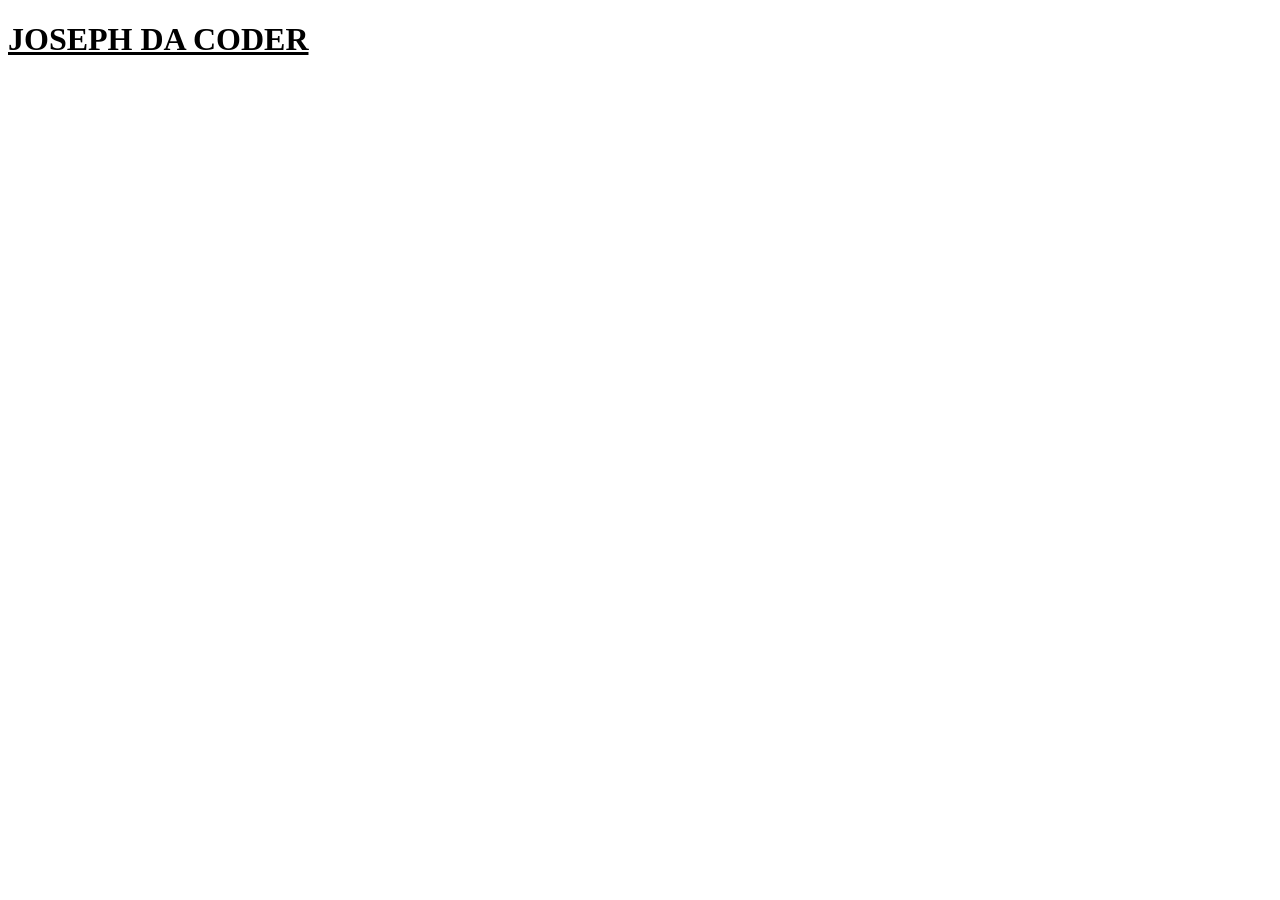
==== index.html @ 63732878 "JeyDaCoder" ====
<!DOCTYPE html>
<html lang="en">
<head>
    <meta charset="UTF-8">
    <meta name="viewport" content="width=device-width, initial-scale=1.0">
    <title>Document</title>
</head>
<body>
    <h1> <u> JOSEPH DA CODER </u> </h1>
</body>
</html>
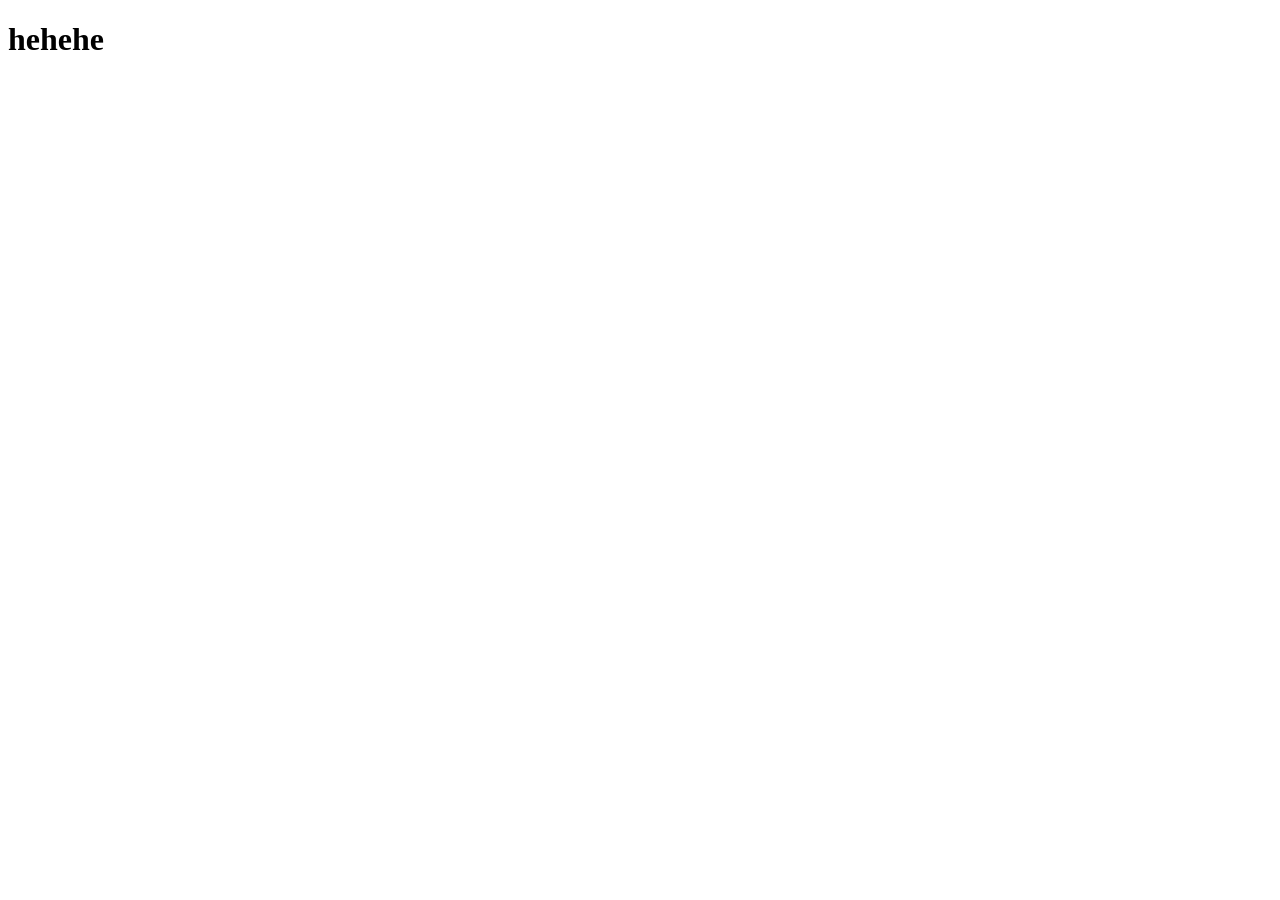
==== commit 0d9e56f4: "hi maam" ====
--- a/index.html
+++ b/index.html
@@ -3,9 +3,9 @@
 <head>
     <meta charset="UTF-8">
     <meta name="viewport" content="width=device-width, initial-scale=1.0">
-    <title>Document</title>
+    <title>This is an HTML</title>
 </head>
 <body>
-    <h1> <u> JOSEPH DA CODER </u> </h1>
+    <h1>hehehe</h1>
 </body>
 </html>
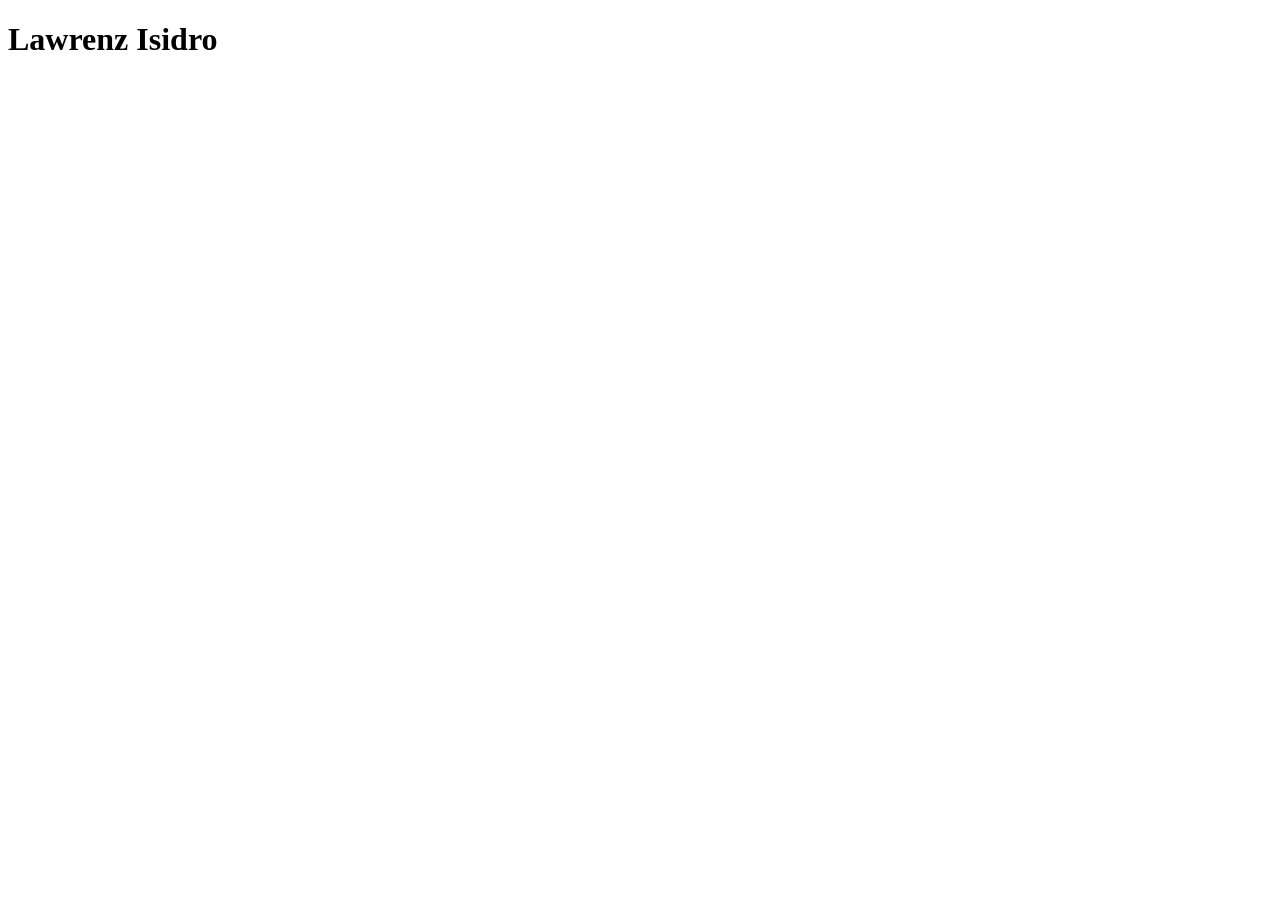
==== commit 68c6968a: "initial" ====
--- a/index.html
+++ b/index.html
@@ -3,9 +3,9 @@
 <head>
     <meta charset="UTF-8">
     <meta name="viewport" content="width=device-width, initial-scale=1.0">
-    <title>This is an HTML</title>
+    <title>Isidro</title>
 </head>
 <body>
-    <h1>hehehe</h1>
+    <h1>Lawrenz Isidro</h1>
 </body>
 </html>
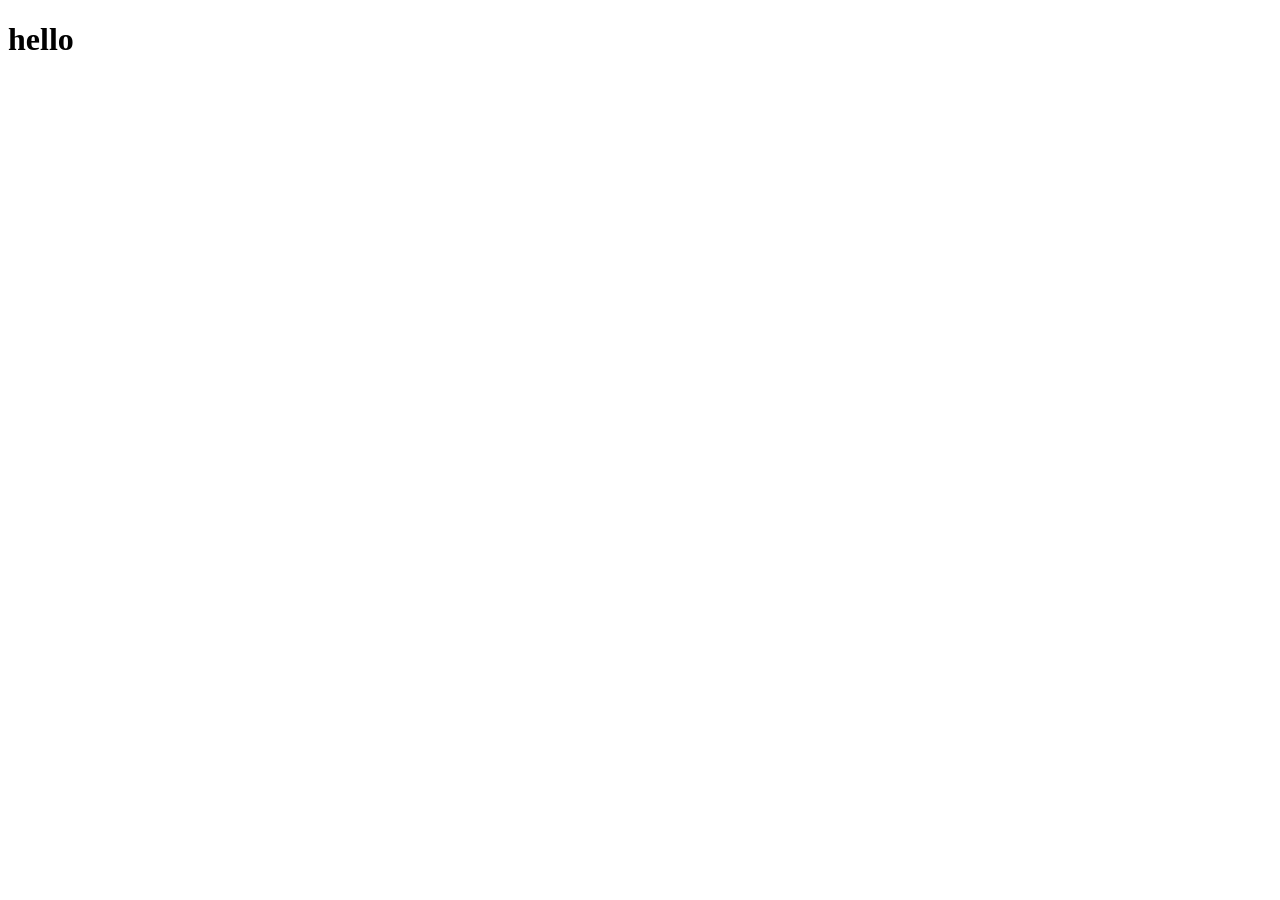
==== commit 4a0a8ffc: "Test" ====
--- a/index.html
+++ b/index.html
@@ -2,10 +2,10 @@
 <html lang="en">
 <head>
     <meta charset="UTF-8">
-    <meta name="viewport" content="width=device-width, initial-scale=1.0">
-    <title>Isidro</title>
+    <meta name="viewport" content="width=h1, initial-scale=1.0">
+    <title>Document</title>
 </head>
 <body>
-    <h1>Lawrenz Isidro</h1>
+    <h1>hello</h1>
 </body>
 </html>
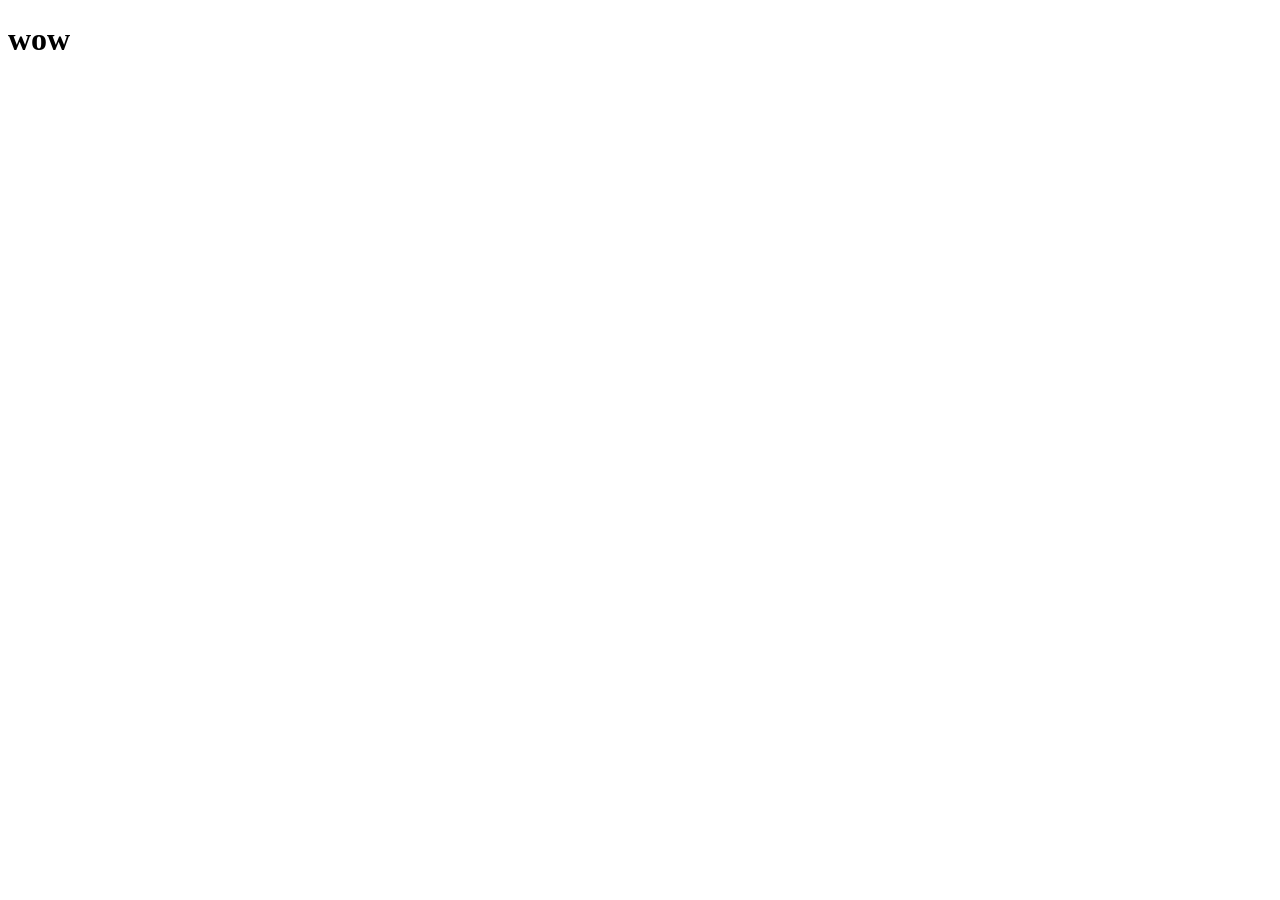
==== commit 750a3375: "initial" ====
--- a/index.html
+++ b/index.html
@@ -2,10 +2,10 @@
 <html lang="en">
 <head>
     <meta charset="UTF-8">
-    <meta name="viewport" content="width=h1, initial-scale=1.0">
-    <title>Document</title>
+    <meta name="viewport" content="width=device-width, initial-scale=1.0">
+    <title>Casora</title>
 </head>
 <body>
-    <h1>hello</h1>
+    <h1> wow</h1>
 </body>
-</html>+</html>
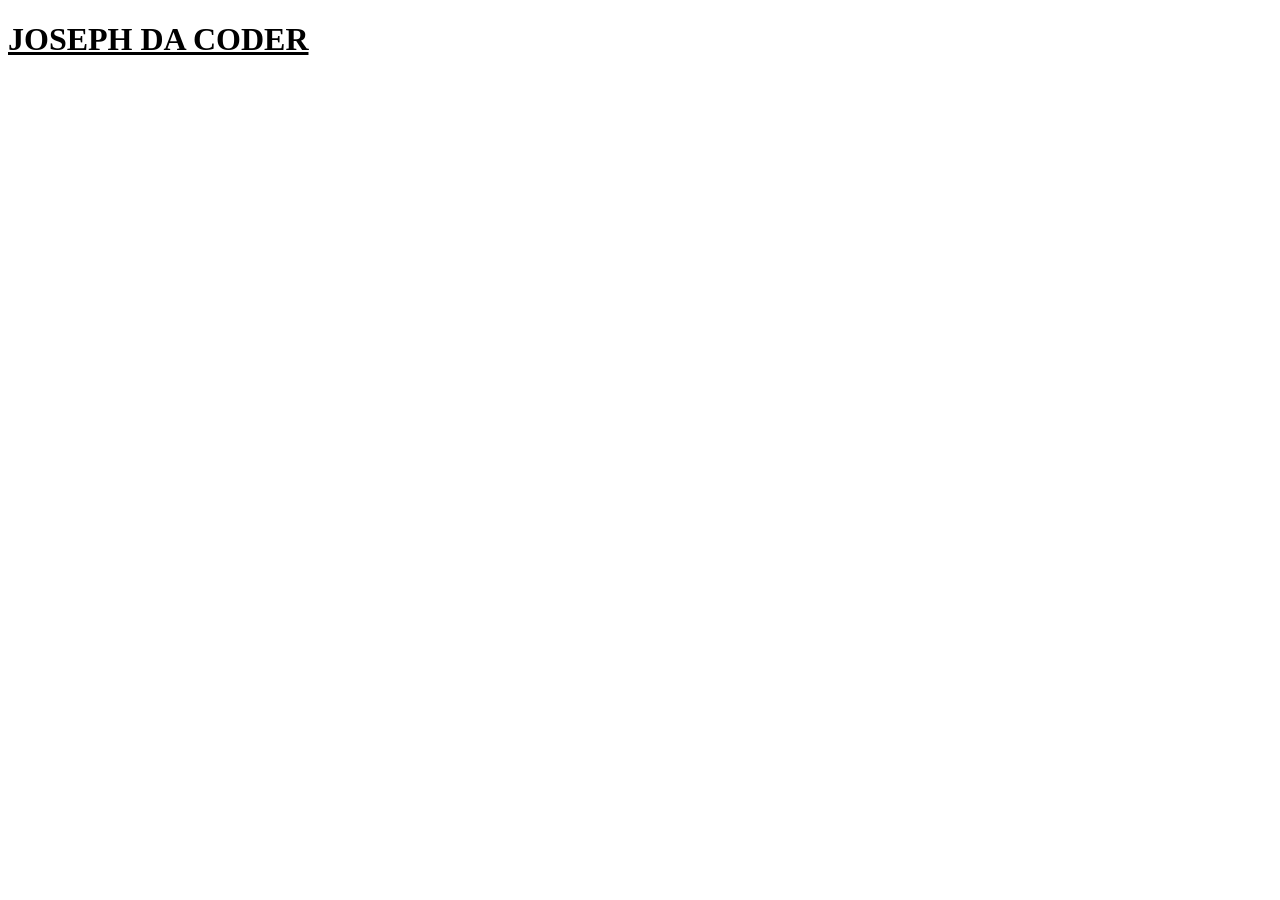
==== commit 796859c6: "Merge branch 'main' into main" ====
--- a/index.html
+++ b/index.html
@@ -3,9 +3,10 @@
 <head>
     <meta charset="UTF-8">
     <meta name="viewport" content="width=device-width, initial-scale=1.0">
-    <title>Casora</title>
+
+    <title>SHARED PAGE</title>
 </head>
 <body>
-    <h1> wow</h1>
+    <h1> <u> JOSEPH DA CODER </u> </h1>
 </body>
-</html>
+</html>
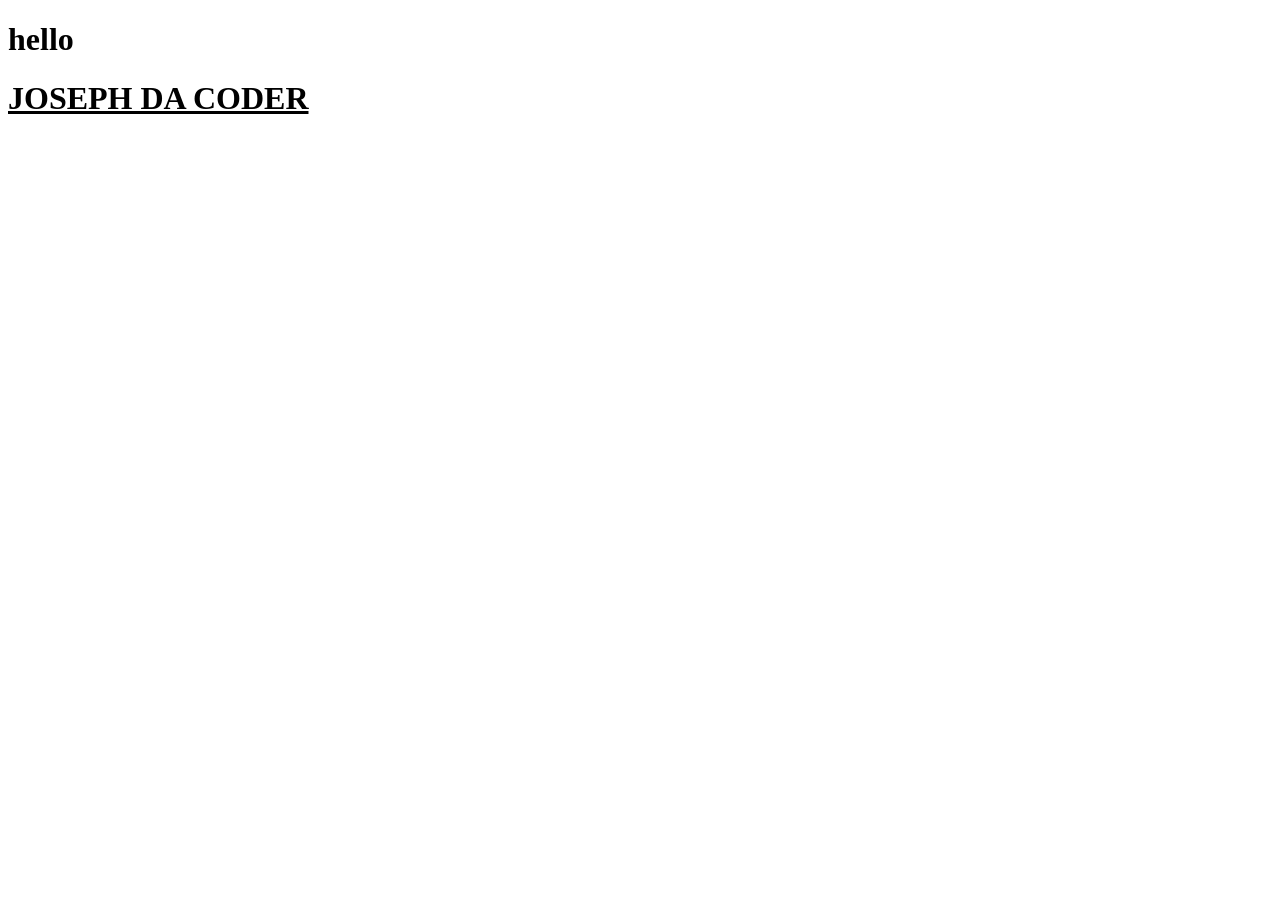
==== commit e24b06c2: "Merge branch 'main' into hi" ====
--- a/index.html
+++ b/index.html
@@ -2,6 +2,11 @@
 <html lang="en">
 <head>
     <meta charset="UTF-8">
+    <meta name="viewport" content="width=h1, initial-scale=1.0">
+    <title>Document</title>
+</head>
+<body>
+    <h1>hello</h1>
     <meta name="viewport" content="width=device-width, initial-scale=1.0">
 
     <title>SHARED PAGE</title>
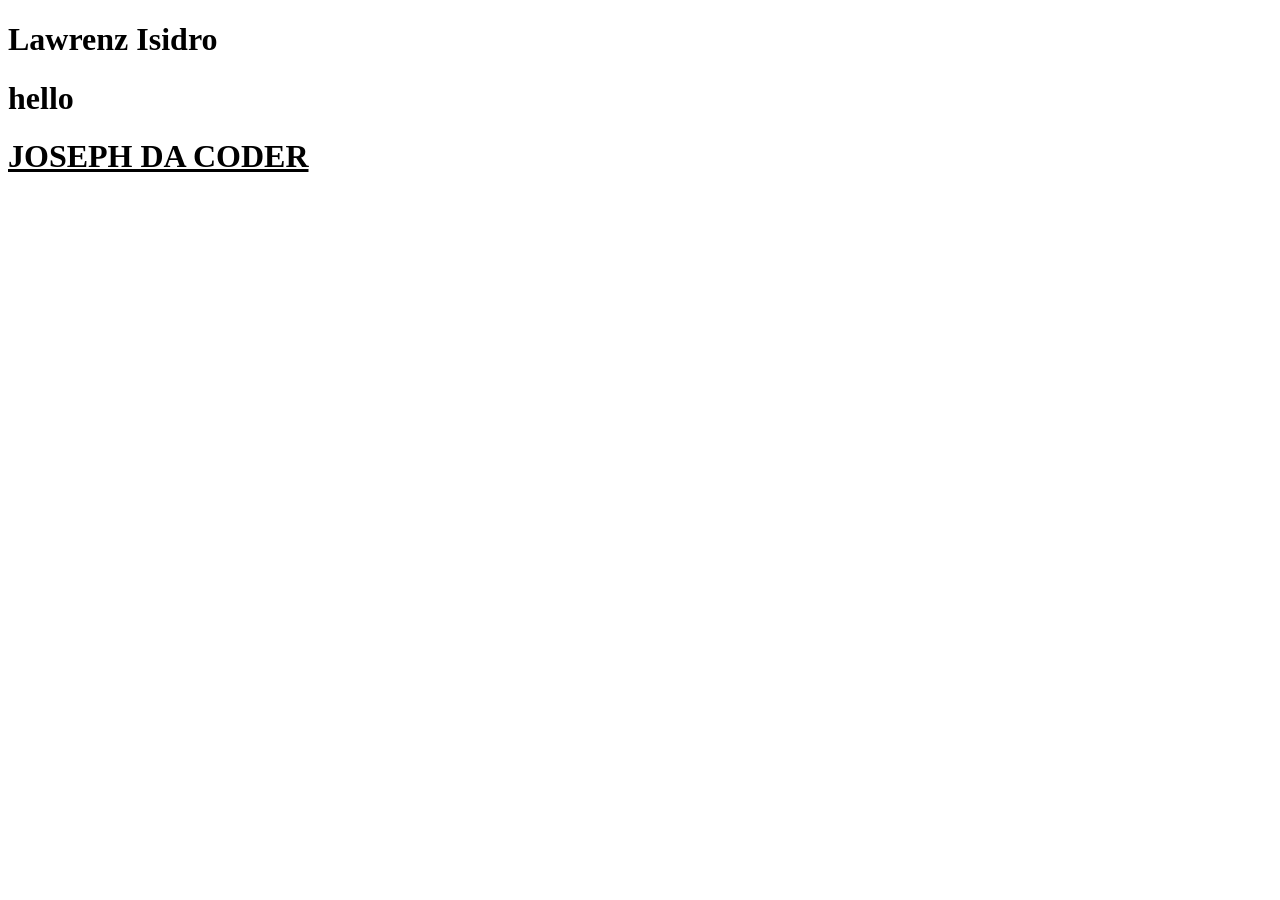
==== commit 191561ba: "Merge branch 'main' into branch-isidro" ====
--- a/index.html
+++ b/index.html
@@ -2,6 +2,11 @@
 <html lang="en">
 <head>
     <meta charset="UTF-8">
+    <meta name="viewport" content="width=device-width, initial-scale=1.0">
+    <title>Isidro</title>
+</head>
+<body>
+    <h1>Lawrenz Isidro</h1>
     <meta name="viewport" content="width=h1, initial-scale=1.0">
     <title>Document</title>
 </head>
